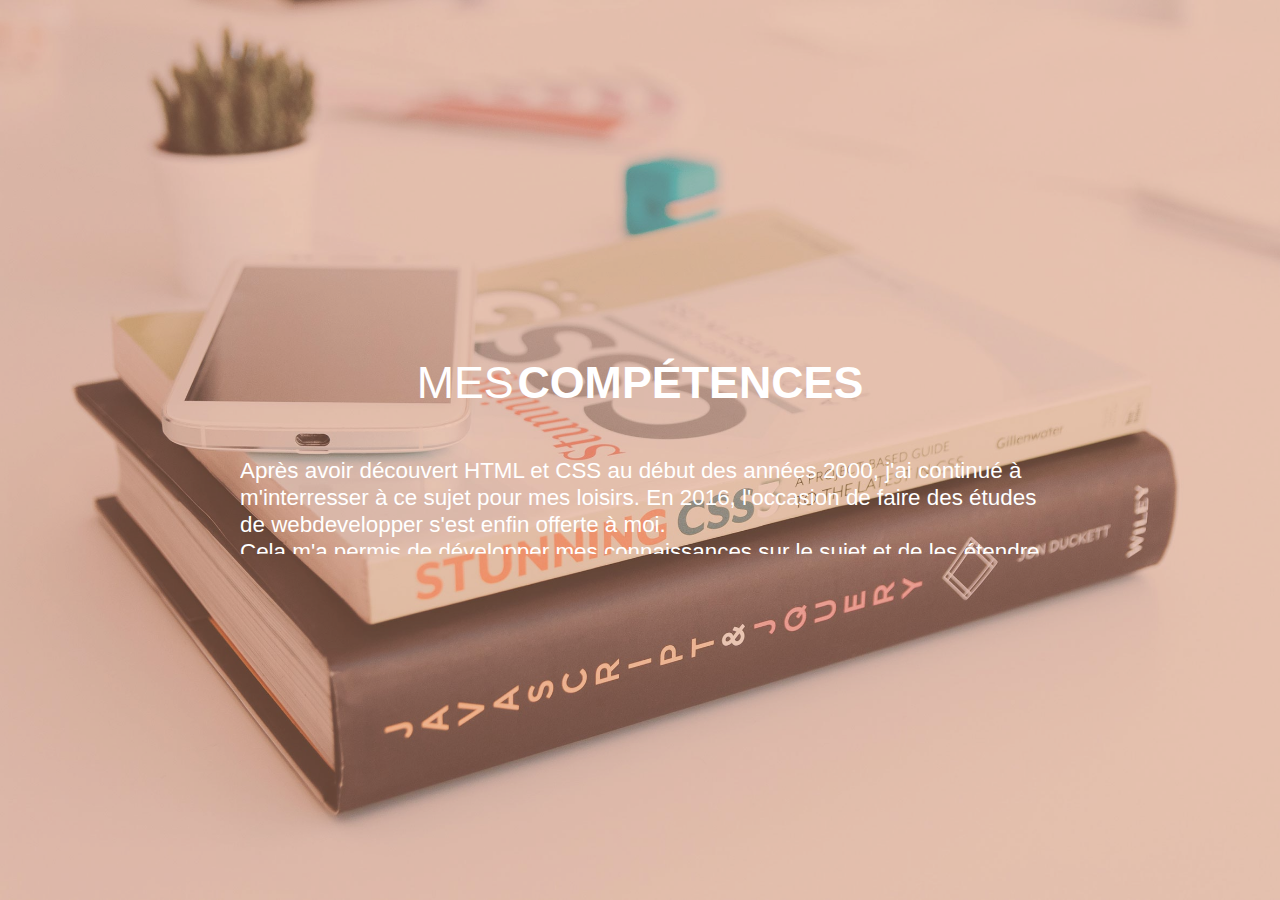
==== competences.html @ aaf9f67b "Initial commit" ====
<!DOCTYPE html>
<html lang="en">
<head>
    <meta charset="UTF-8">
    <title>Webdevelopper | Thomas Delsupexhe | Mes compétences</title>
    <link rel="stylesheet" href="css/reset.css">
    <link rel="stylesheet" href="css/style.css">
    <link rel="stylesheet" href="https://use.fontawesome.com/releases/v5.2.0/css/all.css" integrity="sha384-hWVjflwFxL6sNzntih27bfxkr27PmbbK/iSvJ+a4+0owXq79v+lsFkW54bOGbiDQ" crossorigin="anonymous">
</head>
<body>
<div>
    <div class="back formation-color">
        <a href="index.html" class=""><i class="fas fa-chevron-left fa-2x"></i></a>
    </div>
    <div class="layer-background layer-background-formation">
        <div class="layer-color formation-bckcolor"></div>
        <div class="layer-text">
            <div class="layer-text-width">
                <h1>Mes <span>Compétences</span></h1>
                <div>
                    <p>
                        Après avoir découvert HTML et CSS au début des années 2000, j'ai continué à m'interresser à ce sujet pour mes loisirs.
                        En 2016, l'occasion de faire des études de webdevelopper s'est enfin offerte à moi.
                    </p>
                    <p>
                        Cela m'a permis de développer mes connaissances sur le sujet et de les étendre à d'autres languages et d'autres sujets qui touchent au développement web.
                    </p>
                    <p>
                        Bientôt possesseur d'un Brevet de l'enseignement supérieur de Webdevoloper.
                    </p>
                    <p class="badge-list">
                        <span class="badge badge-red">HTML</span>
                        <span class="badge badge-orange">CSS (FlexBox / Grid)</span>
                        <span class="badge badge-yellow">PHP</span>
                        <span class="badge badge-lightblue">MySQL</span>
                        <span class="badge badge-darkblue">Symfony 4</span>
                        <span class="badge badge-green">JavaScript</span>
                        <span class="badge badge-grey">JQuery</span>
                    </p>
                </div>
            </div>
        </div>
    </div>
</div>
<script src="js/jquery-3.3.1.min.js"></script>
<script src="js/main.js"></script>
</body>
</html>
---- css/style.css ----
/*************************************************************************************/
/*VARIABLES***************************************************************************/
/*************************************************************************************/
:root {
    --main-font-size: 2rem;
    --main-webdev-color: #D9534F;
    --main-formation-color: #D77B45;
    --main-project-color: #5ABCB9;
    --main-contact-color: #63E2C6;
    --main-font-color: #fff;
    --main-shadow-text: #fff;
}

/*************************************************************************************/
/*GENERAL*****************************************************************************/
/*************************************************************************************/

* {
    box-sizing: border-box;
}

body {
    font-size: var(--main-font-size);
    line-height: 1.2;
    font-family: Roboto, sans-serif;
    color: var(--main-font-color);
    background-color: inherit;
}

/*H1, H2, H3, etc*********************************************************************/
h1 {
    font-size: calc(var(--main-font-size) * 2);
    word-spacing: -0.55rem;
    font-weight: 300;
    text-transform: uppercase;
    margin: 3rem 0;
    text-align: center;
}

h1 span {
    font-weight: 900;
    font-style: normal;
}

h2{
    font-size: calc(var(--main-font-size) * 2);
    word-spacing: -0.55rem;
    font-weight: 300;
    text-transform: uppercase;
}

h2 span {
    font-weight: 900;
    font-style: normal;
}

h3{
    font-size: calc(var(--main-font-size));
    font-weight: 600;
    text-transform: uppercase;
    margin: 2rem;
}

/*Liens*********************************************************************************/
a {
    color: var(--main-font-color);
    text-decoration: none;
}

.webdev-color a:hover {
    color: var(--main-webdev-color);
}
.contact-color a:hover {
    color: var(--main-project-color);
}
.formation-color a:hover{
    color: var(--main-formation-color);
}
.project-color a:hover{
    color: var(--main-project-color)
}


/*Classes générales********************************************************************/
.back{
    position: absolute;
    top: 3rem;
    left: 3rem;
    z-index: 1;
}

.bcktransparent:hover{
    background-color: rgba(3,3,3,.3);
}

.project-bckcolor{
    background-color: var(--main-project-color);
}
.webdev-bckcolor{
    background-color: var(--main-webdev-color);
}
.contact-bckcolor{
    background-color: var(--main-contact-color);
}
.formation-bckcolor{
    background-color: var(--main-formation-color);
}

.badge-list{
    margin: 3rem 3rem 0 3rem;
}
.badge-red{
    background-color: #d9534f;
    color: inherit;
}
.badge-darkblue{
    background-color: #337ab7;
    color: inherit;
}
.badge-lightblue{
    background-color: #5bc0de;
    color: inherit;
}
.badge-green{
    background-color: #5cb85c;
    color: inherit;
}
.badge-yellow{
    background-color: #f0ad4e;
    color: inherit;
}
.badge-grey{
    background-color: #777;
    color: inherit;
}
.badge-orange{
    background-color: #D77B45;
    color: inherit;
}

/*Formulaire**************************************************************************/
input, textarea, button{
    margin: 0.5rem 0 3rem 0;
    width: 100%;
    font-size: var(--main-font-size);
    line-height: 1.5;
    padding: 0.5rem;
    background: none;
    color: var(--main-font-color);
    border: none;
}

input, textarea, button[type="submit"]{
    border-bottom: 3px solid var(--main-contact-color);
}

input:focus, textarea:focus{
    background: rgba(0,0,0,.1);
    color: inherit;
    outline: none;
    padding: 0.5rem;
}

textarea{
    resize: none;
    height: calc(var(--main-font-size)*7);
}

button[type="submit"]{
    cursor:pointer;
    width: calc(var(--main-font-size)*6);
    text-transform: uppercase;
    font-size: var(--main-font-size);
}

/*************************************************************************************/
/*HOMEPAGE ***************************************************************************/
/*************************************************************************************/

.main-content{
    display: grid;
    grid-template-columns: 100vw;
    grid-template-rows: 50vh;
}

/*Figure homepage*********************************************************************/
.fig{
    position: relative;
    overflow: hidden;
    height: 50vh;
}

.fig img{
    min-height: 100%;
    object-fit: cover;
    max-width: none;
    width: calc(100% + 50px);
    opacity: .4;
    transition: opacity .35s, transform .35s;
    transform: scale(1.1);
}

.fig figcaption{
    display: grid;
    align-items: center;
    justify-content: center;
    text-transform: uppercase;
}

.figure-text{
    height: 5rem;
}

.fig figcaption,
.fig figcaption>a{
    position: absolute;
    top: 0;
    left: 0;
    width: 100%;
    height: 50vh;
}

figure p{
    letter-spacing: 1px;
    font-weight: 100;
}

/*Figure homepage :hover***************************************************************/
.fig:hover img,
.fig:hover p {
    opacity: 1;
}

.fig:hover img,
.fig:hover h2,
.fig:hover p {
    transform: scale(1);
}

/*************************************************************************************/
/*BACKGROUND DES PAGES****************************************************************/
/*************************************************************************************/
.layer-background{
    position:relative;
    width: 100%;
    min-height: 100vh;
    display: grid;
    grid-template-rows: 100%;
    justify-content: center;
    align-items: center;
}

.layer-background-webdev{
    background: url('../img/layers/perso-min.jpg');
    background-size: cover;
}
.layer-background-contact{
    background: url('../img/layers/contact-min.jpg');
    background-size: cover;
}
.layer-background-formation{
    background: url('../img/layers/formation-min.jpg');
    background-size: cover;
}
.layer-background-project{
    background: url('../img/layers/projets-min.jpg');
    background-size: cover;
}


.layer-color{
    opacity: .4;
    position: absolute;
    top: 0;
    left: 0;
    width: 100%;
    height: 100%;
}

.layer-text{
    position: relative;
    max-width: 50rem;
    margin-bottom: 3rem;
}

/*************************************************************************************/
/*SOCIAL LOGOS ***********************************************************************/
/*************************************************************************************/

.social-logo{
    display: grid;
    grid-template-columns: repeat(3, 1fr);
}

.infos-item{
    position: relative;
    cursor: help;
    border-radius: 50%;
    text-align: center;
}

.infos-item:hover:after,
.infos-item:focus:after {
    content: attr(aria-label);
    position: absolute;
    top: -2.2rem;
    left: 50%;
    transform: translateX(-50%);
    z-index: 1;
    white-space: nowrap;
    padding: 5px 14px;
    background: inherit;
    color: #fff;
    border-radius: 4px;
    font-size: 1.2rem;
}

#social-logo-webdev{
    margin: 3rem 0 0 0;
}

#social-logo-webdev a:after{
    background: var(--main-webdev-color);
}

#social-logo-contact a:after{
    background: var(--main-contact-color);
}

/*************************************************************************************/
/*REALISATIONS ***********************************************************************/
/*************************************************************************************/
.project-site {
    display: grid!important;
    grid-template-columns: 1fr;
    margin: 3rem 0;
    padding: 3rem;
    background-color: rgba(3,3,3,.3);
    color: inherit;
    position: relative;
}

.project-titre-text{
    padding: 1rem;
    margin: 2rem 0;
}

.img-project-site{
    display: grid;
    width: 100%;
    height: 100%;
    justify-content: center;
    align-items: center;
}

.img-project-site img{
    width: 40rem;
    height: 40rem;
}

.text-project-site{
margin: 0 1rem;
}

.project-site p{
    font-size: calc(var(--main-font-size)/1.25);
    margin: 1rem 0;
}

.project-site a{
    font-weight: 300;
    position: absolute;
    top: 0;
    left: 0;
    width: 100%;
    height: 100%;
}

.project-site a>span{
    position: absolute;
    bottom: 0;
    right: 0;
}

/*Fleches slick slider ***************************************************************/
.slick-arrow{
    position: absolute;
    top: 50%;
    width: 2.5rem;
    -webkit-transform: translate(0, -50%);
        -ms-transform: translate(0, -50%);
            transform: translate(0, -50%);
    cursor: pointer;
}

.slick-next{
    right: -2.5rem;
}

.slick-prev{
    left: -2.5rem;
}

.slick-prev:hover, .slick-next:hover{
    color: var(--main-project-color);
}


/*Effet lien github réalisation*******************************************************/
.cl-effect-20 a {
    position: relative;
    display: block;
    text-align: center;
    outline: none;
    background-color: inherit;
    color: #fff;
    text-decoration: none;
    text-transform: uppercase;
    letter-spacing: 1px;
    font-weight: 400;
    text-shadow: 0 0 1px rgba(255,255,255,0.3);
    font-size: var(--main-font-size);
    -webkit-perspective: 800px;
       -moz-perspective: 800px;
            perspective: 800px;
}

.cl-effect-20 a:hover,
.cl-effect-20 a:focus {
    outline: none;
}


.cl-effect-20 a span {
    position: relative;
    display: block;
    box-shadow: inset 0 5px var(--main-project-color);
    -webkit-transition: background 0.6s;
       -moz-transition: background 0.6s;
            transition: background 0.6s;
    -webkit-transform-style: preserve-3d;
       -moz-transform-style: preserve-3d;
            transform-style: preserve-3d;
    -webkit-transform-origin: 0% 50%;
       -moz-transform-origin: 0% 50%;
            transform-origin: 0% 50%;
    text-transform: lowercase;
    padding: 1rem;
}

.cl-effect-20 a span::before {
    position: absolute;
    top: 0;
    left: 0;
    padding: 1.5rem 0 0.5rem;
    width: 100%;
    height: 60%;
    background: #fff;
    color: var(--main-project-color);
    content: attr(data-hover);
    -webkit-transform: rotateX(270deg);
       -moz-transform: rotateX(270deg);
            transform: rotateX(270deg);
    -webkit-transition: -webkit-transform 0.6s;
       -moz-transition: -moz-transform 0.6s;
            transition: transform 0.6s;
    -webkit-transform-origin: 0 0;
       -moz-transform-origin: 0 0;
            transform-origin: 0 0;
    pointer-events: none;
}

.cl-effect-20 a:hover span,
.cl-effect-20 a:focus span {
    background: var(--main-project-color);
}

.cl-effect-20 a:hover span::before,
.cl-effect-20 a:focus span::before {
    -webkit-transform: rotateX(10deg);
       -moz-transform: rotateX(10deg);
            transform: rotateX(10deg);
}

/*************************************************************************************/
/*FORMULAIRE DE CONTACT***************************************************************/
/*************************************************************************************/

.form-contact{
    margin: 1rem;
    display: grid;
    grid-template-columns: repeat(2, 1fr);
    grid-column-gap: var(--main-font-size);
}

.form-email, .form-msg{
    grid-column: 1/3;
}

/*************************************************************************************/
/*RESPONSIVE**************************************************************************/
/*************************************************************************************/

@media all and (min-device-width: 500px) {
    :root {
        --main-font-size: 1.4rem;
    }

    h3{
        margin: 0;
    }

    .main-content{
        grid-template-columns: repeat(2, 50vw);
    }

    .project-site {
        grid-template-columns: 1fr 4fr;
        padding: 1rem;
        margin: 1rem 0 0 0;
        background: none;
    }

    .img-project-site img{
        width: 10rem;
        height: 10rem;
    }


}
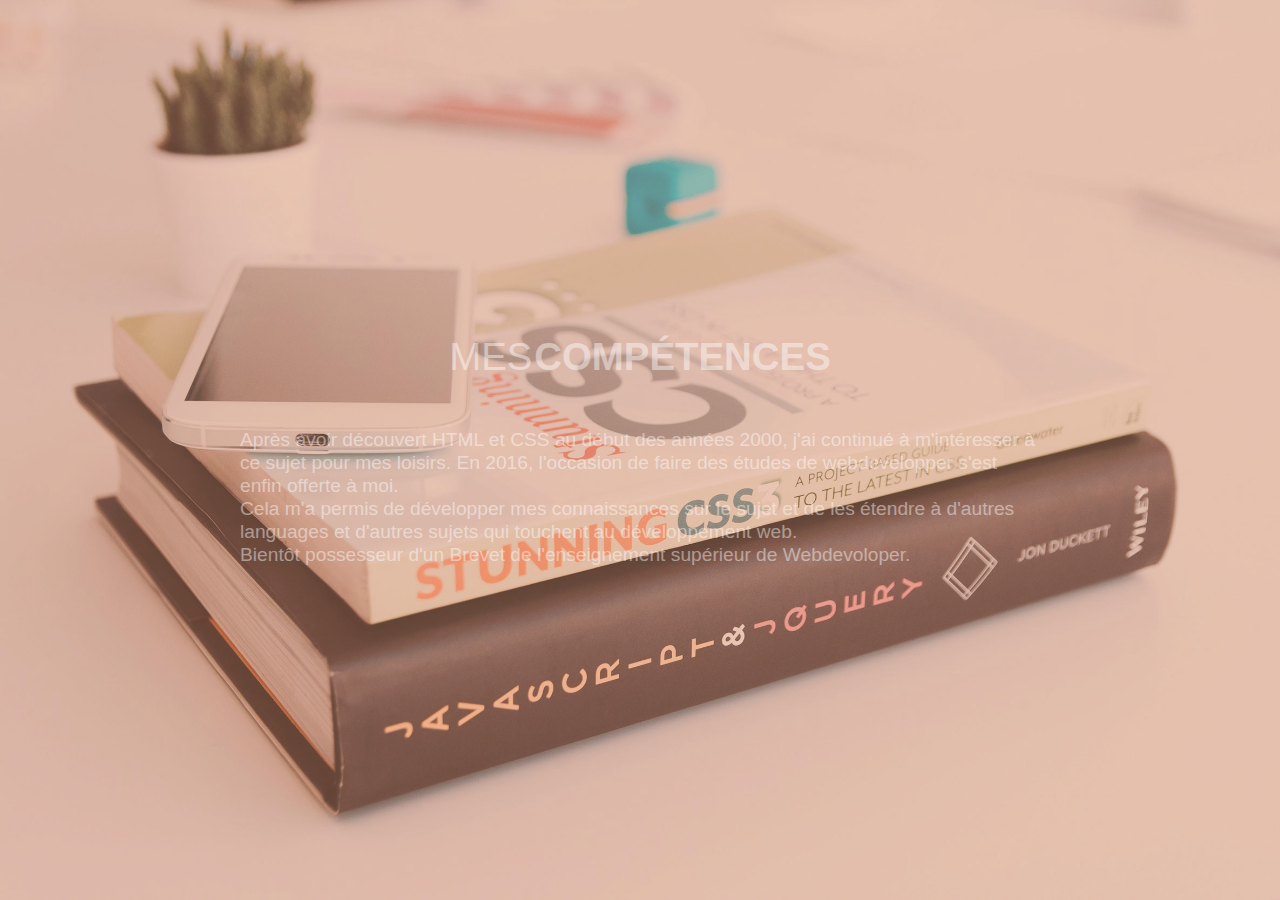
==== commit fc3b6435: "contact js + php" ====
--- a/competences.html
+++ b/competences.html
@@ -19,7 +19,7 @@
                 <h1>Mes <span>Compétences</span></h1>
                 <div>
                     <p>
-                        Après avoir découvert HTML et CSS au début des années 2000, j'ai continué à m'interresser à ce sujet pour mes loisirs.
+                        Après avoir découvert HTML et CSS au début des années 2000, j'ai continué à m'intéresser à ce sujet pour mes loisirs.
                         En 2016, l'occasion de faire des études de webdevelopper s'est enfin offerte à moi.
                     </p>
                     <p>
--- a/css/style.css
+++ b/css/style.css
@@ -89,9 +89,9 @@
     z-index: 1;
 }
 
-.bcktransparent:hover{
+/*.bcktransparent:hover{
     background-color: rgba(3,3,3,.3);
-}
+}*/
 
 .project-bckcolor{
     background-color: var(--main-project-color);
@@ -108,6 +108,10 @@
 
 .badge-list{
     margin: 3rem 3rem 0 3rem;
+}
+.badge{
+    padding: 0.5rem;
+    line-height: 6rem;
 }
 .badge-red{
     background-color: #d9534f;
@@ -171,6 +175,49 @@
     width: calc(var(--main-font-size)*6);
     text-transform: uppercase;
     font-size: var(--main-font-size);
+    height: 3.3rem;
+}
+
+
+button[type="submit"]:hover{
+    border-left: 3px solid var(--main-contact-color);
+    border-right: 3px solid var(--main-contact-color);
+}
+
+.form-name, .form-firstname, .form-email, .form-msg{
+    position: relative;
+}
+
+.error-php{
+    color: inherit;
+    background-color: #d9534f;
+    padding: 0 .3rem;
+    position: absolute;
+    bottom: 1.5rem;
+    left: 0;
+    font-size: 1.5rem;
+}
+
+.success-php{
+    background-color: var(--main-contact-color);
+    padding: 1rem;
+    border-radius: .3rem;
+    margin-bottom: 5rem;
+}
+
+
+label.error{
+    color: inherit;
+    background-color: #d9534f;
+    padding: 0 .3rem;
+    position: absolute;
+    bottom: 1.5rem;
+    left: 0;
+    font-size: 1.5rem;
+}
+
+input.error, textarea.error{
+    border: 1px dashed #d9534f;
 }
 
 /*************************************************************************************/
@@ -335,7 +382,7 @@
     grid-template-columns: 1fr;
     margin: 3rem 0;
     padding: 3rem;
-    background-color: rgba(3,3,3,.3);
+    /*background-color: rgba(3,3,3,.3);*/
     color: inherit;
     position: relative;
 }
@@ -363,7 +410,7 @@
 }
 
 .project-site p{
-    font-size: calc(var(--main-font-size)/1.25);
+    font-size: var(--main-font-size);
     margin: 1rem 0;
 }
 
@@ -386,19 +433,22 @@
 .slick-arrow{
     position: absolute;
     top: 50%;
-    width: 2.5rem;
+    width: 10rem;
     -webkit-transform: translate(0, -50%);
         -ms-transform: translate(0, -50%);
             transform: translate(0, -50%);
     cursor: pointer;
+    height: 100%;
+    z-index: 1;
+    outline: none;
 }
 
 .slick-next{
-    right: -2.5rem;
+    right: -5rem;
 }
 
 .slick-prev{
-    left: -2.5rem;
+    left: -5rem;
 }
 
 .slick-prev:hover, .slick-next:hover{
@@ -503,7 +553,7 @@
 
 @media all and (min-device-width: 500px) {
     :root {
-        --main-font-size: 1.4rem;
+        --main-font-size: 1.2rem;
     }
 
     h3{
@@ -521,10 +571,24 @@
         background: none;
     }
 
+    .project-site p{
+        font-size: calc(var(--main-font-size)/1.25);
+    }
+
     .img-project-site img{
         width: 10rem;
         height: 10rem;
     }
 
-
-}
+    .slick-arrow {
+        width: 6rem;
+    }
+
+    label.error, .error-php{
+        font-size: 1rem;
+    }
+
+    .badge{
+        line-height: 3.2rem;
+    }
+}
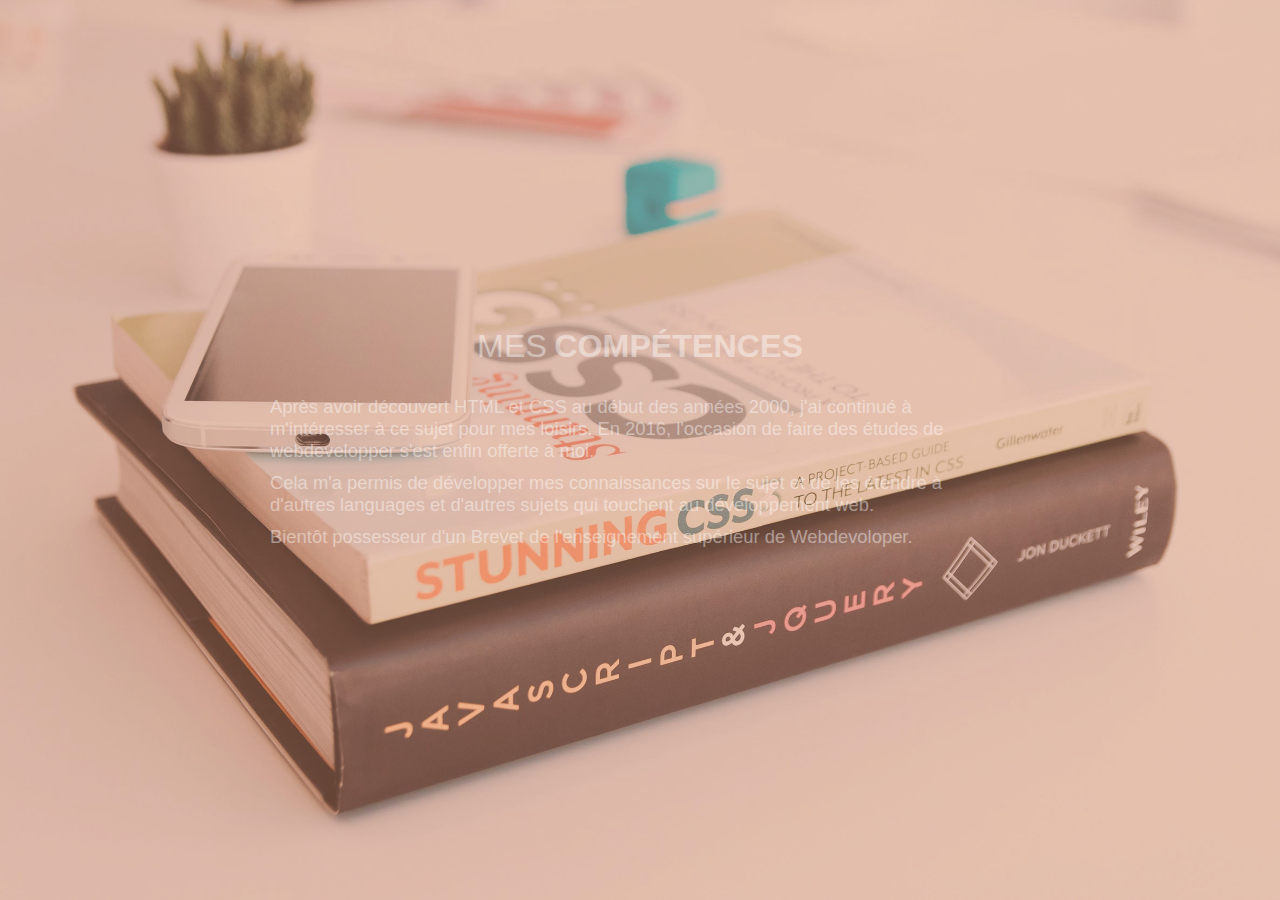
==== commit 15f206ae: "modif css" ====
--- a/competences.html
+++ b/competences.html
@@ -1,6 +1,16 @@
 <!DOCTYPE html>
 <html lang="en">
 <head>
+    <!-- Global site tag (gtag.js) - Google Analytics -->
+    <script async src="https://www.googletagmanager.com/gtag/js?id=UA-125142407-1"></script>
+    <script>
+        window.dataLayer = window.dataLayer || [];
+        function gtag(){dataLayer.push(arguments);}
+        gtag('js', new Date());
+
+        gtag('config', 'UA-125142407-1');
+    </script>
+    <meta name="viewport" content="width=device-width">
     <meta charset="UTF-8">
     <title>Webdevelopper | Thomas Delsupexhe | Mes compétences</title>
     <link rel="stylesheet" href="css/reset.css">
--- a/css/style.css
+++ b/css/style.css
@@ -19,21 +19,32 @@
     box-sizing: border-box;
 }
 
+html{
+    font-size: 62.5%;
+}
+
 body {
-    font-size: var(--main-font-size);
+    font-size: calc(var(--main-font-size)*.8);
     line-height: 1.2;
     font-family: Roboto, sans-serif;
     color: var(--main-font-color);
     background-color: inherit;
 }
 
+p{
+    margin: 1rem 0;
+}
+
 /*H1, H2, H3, etc*********************************************************************/
+h1, h2{
+    font-size: calc(var(--main-font-size)*1.4);
+    word-spacing: -0.15rem;
+}
+
 h1 {
-    font-size: calc(var(--main-font-size) * 2);
-    word-spacing: -0.55rem;
     font-weight: 300;
     text-transform: uppercase;
-    margin: 3rem 0;
+    margin: 1.5rem 0 3rem 0;
     text-align: center;
 }
 
@@ -43,8 +54,6 @@
 }
 
 h2{
-    font-size: calc(var(--main-font-size) * 2);
-    word-spacing: -0.55rem;
     font-weight: 300;
     text-transform: uppercase;
 }
@@ -55,10 +64,10 @@
 }
 
 h3{
-    font-size: calc(var(--main-font-size));
+    font-size: var(--main-font-size);
     font-weight: 600;
     text-transform: uppercase;
-    margin: 2rem;
+    margin: 0 2rem;
 }
 
 /*Liens*********************************************************************************/
@@ -83,9 +92,9 @@
 
 /*Classes générales********************************************************************/
 .back{
-    position: absolute;
-    top: 3rem;
-    left: 3rem;
+    position: fixed;
+    top: 1rem;
+    left: 1rem;
     z-index: 1;
 }
 
@@ -107,11 +116,11 @@
 }
 
 .badge-list{
-    margin: 3rem 3rem 0 3rem;
+    margin: 3rem 0;
 }
 .badge{
     padding: 0.5rem;
-    line-height: 6rem;
+    line-height: 4rem;
 }
 .badge-red{
     background-color: #d9534f;
@@ -176,6 +185,7 @@
     text-transform: uppercase;
     font-size: var(--main-font-size);
     height: 3.3rem;
+    padding-bottom: 3rem;
 }
 
 
@@ -202,7 +212,7 @@
     background-color: var(--main-contact-color);
     padding: 1rem;
     border-radius: .3rem;
-    margin-bottom: 5rem;
+    margin-bottom: 3rem;
 }
 
 
@@ -228,6 +238,11 @@
     display: grid;
     grid-template-columns: 100vw;
     grid-template-rows: 50vh;
+}
+
+.figure-text p {
+    font-size: calc(var(--main-font-size)*.6);
+    margin-top: 0;
 }
 
 /*Figure homepage*********************************************************************/
@@ -326,7 +341,7 @@
 
 .layer-text{
     position: relative;
-    max-width: 50rem;
+    max-width: 30rem;
     margin-bottom: 3rem;
 }
 
@@ -350,7 +365,7 @@
 .infos-item:focus:after {
     content: attr(aria-label);
     position: absolute;
-    top: -2.2rem;
+    bottom: 3.5rem;
     left: 50%;
     transform: translateX(-50%);
     z-index: 1;
@@ -359,7 +374,7 @@
     background: inherit;
     color: #fff;
     border-radius: 4px;
-    font-size: 1.2rem;
+    font-size: calc(var(--main-font-size)*.7);
 }
 
 #social-logo-webdev{
@@ -377,44 +392,22 @@
 /*************************************************************************************/
 /*REALISATIONS ***********************************************************************/
 /*************************************************************************************/
-.project-site {
-    display: grid!important;
-    grid-template-columns: 1fr;
-    margin: 3rem 0;
-    padding: 3rem;
-    /*background-color: rgba(3,3,3,.3);*/
-    color: inherit;
-    position: relative;
-}
-
-.project-titre-text{
-    padding: 1rem;
-    margin: 2rem 0;
-}
-
-.img-project-site{
-    display: grid;
-    width: 100%;
-    height: 100%;
-    justify-content: center;
-    align-items: center;
-}
-
-.img-project-site img{
-    width: 40rem;
-    height: 40rem;
-}
-
-.text-project-site{
-margin: 0 1rem;
-}
-
-.project-site p{
-    font-size: var(--main-font-size);
-    margin: 1rem 0;
-}
-
-.project-site a{
+.slick-slide{
+    position: relative;
+}
+
+.slick-slide img {
+    display: block;
+    max-width: 100%;
+    padding: 2rem;
+    margin: 0 auto;
+}
+
+.slick-slide p {
+    margin: 3rem 2rem;
+}
+
+.slick-slide a{
     font-weight: 300;
     position: absolute;
     top: 0;
@@ -423,7 +416,7 @@
     height: 100%;
 }
 
-.project-site a>span{
+.slick-slide a>span{
     position: absolute;
     bottom: 0;
     right: 0;
@@ -454,7 +447,6 @@
 .slick-prev:hover, .slick-next:hover{
     color: var(--main-project-color);
 }
-
 
 /*Effet lien github réalisation*******************************************************/
 .cl-effect-20 a {
@@ -502,7 +494,7 @@
     position: absolute;
     top: 0;
     left: 0;
-    padding: 1.5rem 0 0.5rem;
+    padding: 1.5rem 0;
     width: 100%;
     height: 60%;
     background: #fff;
@@ -553,35 +545,21 @@
 
 @media all and (min-device-width: 500px) {
     :root {
-        --main-font-size: 1.2rem;
+        --main-font-size: 2.3rem;
     }
 
-    h3{
-        margin: 0;
+    .layer-text{
+        max-width: 80rem;
+        padding: 0 3rem;
     }
 
     .main-content{
         grid-template-columns: repeat(2, 50vw);
     }
 
-    .project-site {
-        grid-template-columns: 1fr 4fr;
-        padding: 1rem;
-        margin: 1rem 0 0 0;
-        background: none;
-    }
-
-    .project-site p{
-        font-size: calc(var(--main-font-size)/1.25);
-    }
-
-    .img-project-site img{
-        width: 10rem;
-        height: 10rem;
-    }
-
-    .slick-arrow {
-        width: 6rem;
+    .infos-item:hover:after,
+    .infos-item:focus:after {
+        bottom: 4rem;
     }
 
     label.error, .error-php{
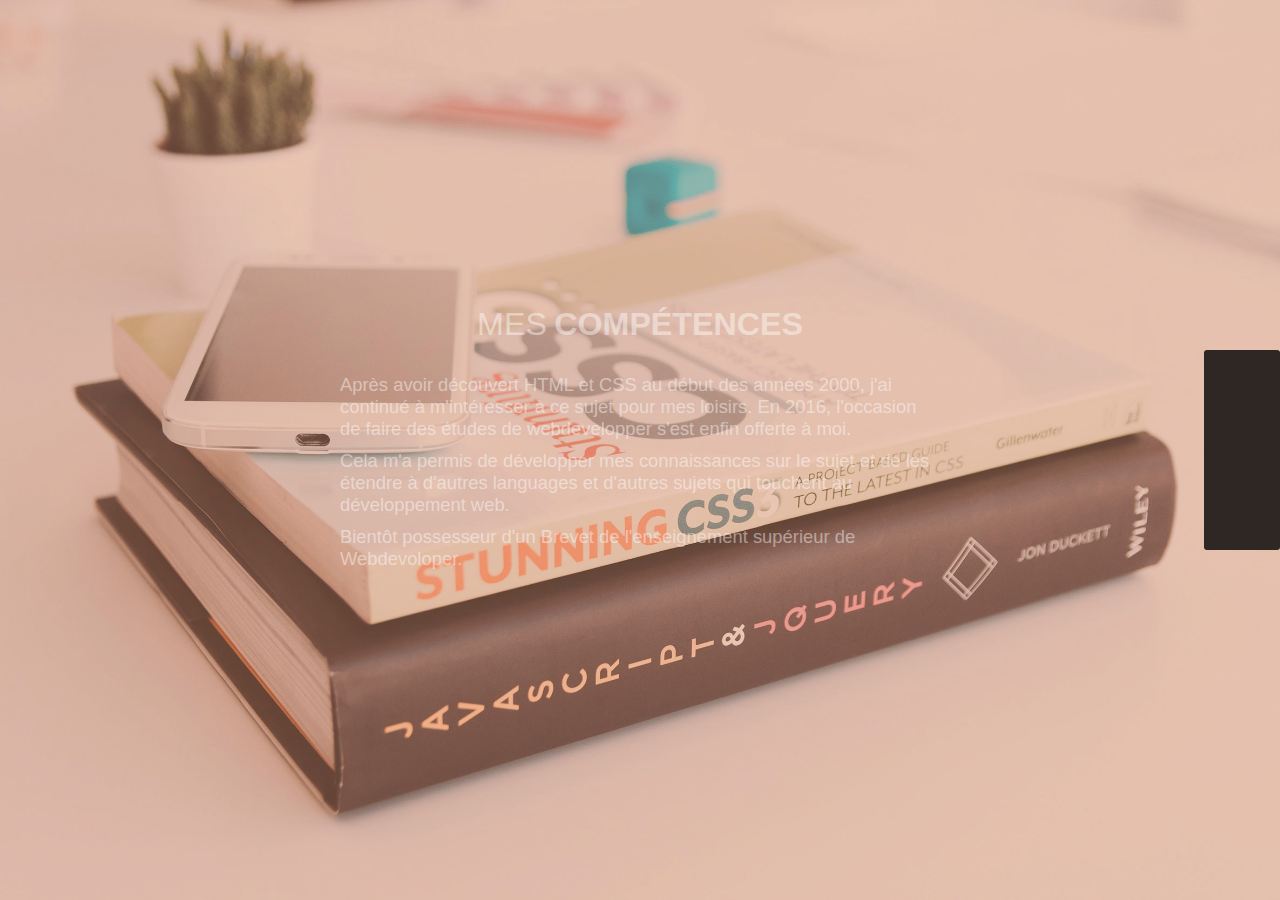
==== commit 87dd92cd: "menu sidebar & smartphone" ====
--- a/competences.html
+++ b/competences.html
@@ -19,6 +19,20 @@
 </head>
 <body>
 <div>
+    <div class="menu-smart menu-smart-fond"></div>
+    <div class="menu-smart menu-smart-text">
+        <a href="webdev.html" aria-label="Webdeveloper"><i class="fas fa-user fa-2x"></i></a>
+        <a href="competences.html" aria-label="Mes Compétences"><i class="fas fa-graduation-cap fa-2x"></i></a>
+        <a href="realisations.html" aria-label="Mes Réalisations"><i class="fas fa-building fa-2x"></i></a>
+        <a href="contact.php" aria-label="Me Contacter"><i class="fas fa-envelope fa-2x"></i></a>
+    </div>
+    <div class="side-menu side-menu-fond"></div>
+    <div class="side-menu side-menu-text align-icons">
+        <a href="webdev.html" aria-label="Webdeveloper" class="col5-fr jauge"><i class="fas fa-user fa-2x"></i><span class="menu-hover">Webdeveloper</span><span class="jauge-remplissage webdev-bckcolor"></span></a>
+        <a href="competences.html" aria-label="Mes Compétences" class="col5-fr jauge"><i class="fas fa-graduation-cap fa-2x"></i><span class="menu-hover">Mes Compétences</span><span class="jauge-remplissage formation-bckcolor"></span></a>
+        <a href="realisations.html" aria-label="Mes Réalisations" class="col5-fr jauge"><i class="fas fa-building fa-2x"></i><span class="menu-hover">Mes Réalisations</span><span class="jauge-remplissage project-bckcolor"></span></a>
+        <a href="contact.php" aria-label="Me Contacter" class="col5-fr jauge"><i class="fas fa-envelope fa-2x"></i><span class="menu-hover">Me Contacter</span><span class="jauge-remplissage contact-bckcolor"></span></a>
+    </div>
     <div class="back formation-color">
         <a href="index.html" class=""><i class="fas fa-chevron-left fa-2x"></i></a>
     </div>
--- a/css/style.css
+++ b/css/style.css
@@ -230,6 +230,37 @@
     border: 1px dashed #d9534f;
 }
 
+/*menu-smart *************************************************************************/
+.menu-smart{
+    position: fixed;
+    bottom: 0;
+    width: 100%;
+    height: 5rem;
+    z-index: 1;
+}
+
+.menu-smart-fond{
+    background-color: #000;
+    opacity: .8;
+}
+
+.menu-smart-text{
+    display: grid;
+    grid-template-columns: repeat(4, 1fr);
+    align-items: center;
+    justify-content: center;
+}
+
+.menu-smart-text a{
+    position: relative;
+    margin: 0 auto;
+}
+
+/*menu-sidebar *************************************************************************/
+.side-menu{
+    display: none;
+}
+
 /*************************************************************************************/
 /*HOMEPAGE ***************************************************************************/
 /*************************************************************************************/
@@ -351,7 +382,8 @@
 
 .social-logo{
     display: grid;
-    grid-template-columns: repeat(3, 1fr);
+    grid-template-columns: repeat(2, 1fr);
+    margin: 3rem 0;
 }
 
 .infos-item{
@@ -377,10 +409,6 @@
     font-size: calc(var(--main-font-size)*.7);
 }
 
-#social-logo-webdev{
-    margin: 3rem 0 0 0;
-}
-
 #social-logo-webdev a:after{
     background: var(--main-webdev-color);
 }
@@ -398,7 +426,7 @@
 
 .slick-slide img {
     display: block;
-    max-width: 100%;
+    max-width: 50%;
     padding: 2rem;
     margin: 0 auto;
 }
@@ -550,7 +578,7 @@
 
     .layer-text{
         max-width: 80rem;
-        padding: 0 3rem;
+        padding: 0 10rem;
     }
 
     .main-content{
@@ -569,4 +597,75 @@
     .badge{
         line-height: 3.2rem;
     }
-}
+
+    .menu-smart-text, .menu-smart-fond{
+        display: none;
+    }
+
+    /*Menu sidebar*********************************************************************/
+    .side-menu{
+        display: block;
+        position: fixed;
+        top: 50%;
+        transform: translate(0, -50%);
+        right: 0;
+        height: calc(5rem * 4);
+        z-index: 1;
+    }
+
+    .side-menu-fond{
+        min-width: 7.6rem;
+        background-color: #000;
+        opacity: .8;
+        border-radius: .3rem;
+    }
+
+    .side-menu-text{
+        min-width: 5rem;
+        display: flex;
+        flex-direction: column;
+        padding: 1.5rem;
+        justify-content: space-between;
+    }
+
+    .align-icons{
+        align-items: center;
+    }
+
+    .menu-hover{
+        padding-left: 1rem;
+        z-index: 2;
+    }
+
+    .col5-fr{
+        display: grid;
+        grid-template-columns: 5rem 1fr;
+        width: 100%;
+        justify-content: center;
+        align-items: center;
+    }
+
+    .col5-fr>i{
+        text-align: center;
+        z-index: 2;
+    }
+
+    .jauge{
+        height: 5rem;
+        position: relative;
+    }
+
+    .jauge-remplissage{
+        transition: all 0.3s linear 0s;
+        width: 0;
+        height: 100%;
+        position: absolute;
+        right: 0;
+        top: 0;
+    }
+
+    .jauge:hover .jauge-remplissage {
+        width: 100%;
+    }
+
+}
